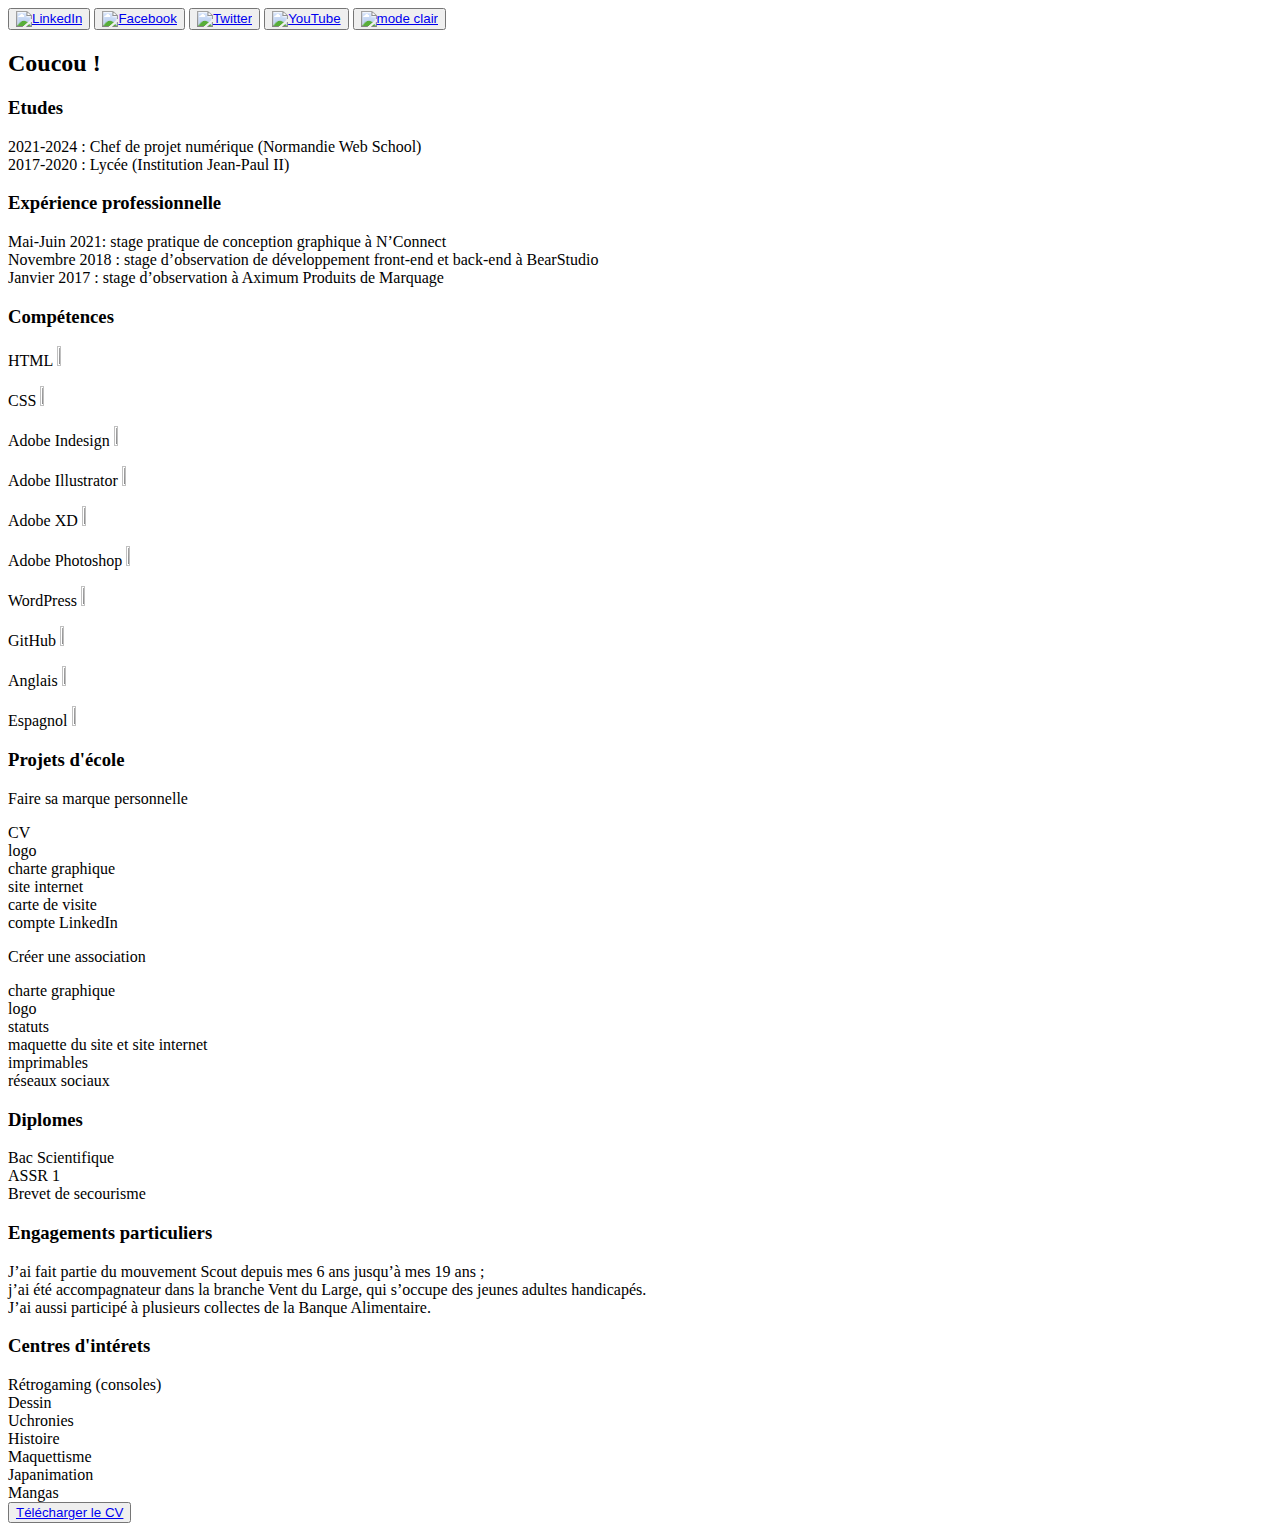
==== cv_sombre.html @ b702571b "Update cv_sombre.html" ====
<!DOCTYPE html>
<html lang="fr" prefix="og: https://ogp.me/ns#">
	<head>
		<meta charset="utf-8">
		<link rel="stylesheet" href="style_cv_sombre.css" />
		<title>Philéas Villette - CV</title>
	</head>
	<header>
		<div><!-- reseaux sociaux - liens -->
			<button class="icone"><a href="https://www.linkedin.com/in/phil%C3%A9as-villette-bb19411bb/"><img src="icones/linkedin_vectoriel.svg" height="15%" width="15%" alt="LinkedIn" title="aller sur LinkedIn"></img></a></button>
			<button class="icone"><a href="https://www.facebook.com/profile.php?id=100074001848680"><img src="icones/facebook_vectoriel.svg" height="15%" width="15%" alt="Facebook" title="aller sur Facebook"></img></a></button>
			<button class="icone"><a href="https://twitter.com/VillettePhileas"><img src="icones/twitter_vectoriel.svg" height="15%" width="15%" alt="Twitter" title="aller sur Twitter"></img></a></button>
			<button class="icone"><a href="https://www.youtube.com/"><img src="icones/youtube_vectoriel.svg" height="15%" width="15%" alt="YouTube" title="aller sur YouTube"></img></a></button>
			<button class="icone"><a href="index.html"><img src="icones/mode_clair.svg" height="15%" width="15%" alt="mode clair" title="passer au mode clair"></img></a></button>
		</div>
	</header>
	<body >
		<div class="margin"><!-- présentation -->
			<h2>
				Coucou !
			</h2>
		</div >
		<div class="margin"><!-- etudes -->
			<h3>Etudes</h3>
				<li>2021-2024 : Chef de projet numérique (Normandie Web School)</li>
				<li>2017-2020 : Lycée (Institution Jean-Paul II)</li>
		</div>
		<div class="margin"><!-- xp pro -->
			<h3>Expérience professionnelle</h3>
				<li>Mai-Juin 2021: stage pratique de conception graphique à N’Connect</li>
				<li>Novembre 2018 : stage d’observation de développement front-end et back-end à BearStudio</li>
				<li>Janvier 2017 : stage d’observation à Aximum Produits de Marquage</li>
		</div>
		<div class="margin"><!-- competences -->
			<h3>Compétences</h3>
			<p>HTML <img src="etoiles/4_etoiles.png" height="5%" width="5%"></img></p>
			<p>CSS <img src="etoiles/3_etoiles.png" height="5%" width="5%"></img></p>
			<p>Adobe Indesign <img src="etoiles/4_etoiles.png" height="5%" width="5%"></img></p>
			<p>Adobe Illustrator <img src="etoiles/4_etoiles.png" height="5%" width="5%"></img></p>
			<p>Adobe XD <img src="etoiles/4_etoiles.png" height="5%" width="5%"></img></p>
			<p>Adobe Photoshop <img src="etoiles/3_etoiles.png" height="5%" width="5%"></img></p>
			<p>WordPress <img src="etoiles/3_etoiles.png" height="5%" width="5%"></img></p>
			<p>GitHub <img src="etoiles/3_etoiles.png" height="5%" width="5%"></img></p>
			<p>Anglais <img src="etoiles/4_etoiles.png" height="5%" width="5%"></img></p>
			<p>Espagnol <img src="etoiles/2_etoiles.png" height="5%" width="5%"></img></p>
		</div>
		<div class="margin"> <!-- projets -->
			<h3>Projets d'école</h3>
			<p>Faire sa marque personnelle</p>
				<li>CV</li>
				<li>logo</li>
				<li>charte graphique</li>
				<li>site internet</li>
				<li>carte de visite</li>
				<li>compte LinkedIn</li>
			<p>Créer une association</p>
				<li>charte graphique</li>
				<li>logo</li>
				<li>statuts</li>
				<li>maquette du site et site internet</li>
				<li>imprimables</li>
				<li>réseaux sociaux</li>
				
		</div>
		<div class="margin"><!-- diplomes -->
			<h3>Diplomes</h3>
				<li>Bac Scientifique</li>
				<li>ASSR 1</li>
				<li>Brevet de secourisme</li>
		</div>
		<div class="margin"><!-- engagements particuliers -->
			<h3>Engagements particuliers</h3>
			<p>J’ai fait partie du mouvement Scout depuis mes 6 ans jusqu’à mes 19 ans ;</br>
			j’ai été accompagnateur dans la branche Vent du Large, qui s’occupe des jeunes adultes handicapés.</br>
			J’ai aussi participé à plusieurs collectes de la Banque Alimentaire.</p>
		</div>
		<div class="margin"><!-- centres d'interets -->
			<h3>Centres d'intérets</h3>
				<li>Rétrogaming (consoles)</li>
				<li>Dessin</li>
				<li>Uchronies</li>
				<li>Histoire</li>
				<li>Maquettisme</li>
				<li>Japanimation</li>
				<li>Mangas</li>
		</div>
		<div class="download">
			<button class="button"><a class="a" href="docs/cv_villette_phileas.pdf" download="cv_villette_phileas.pdf">Télécharger le CV</a></button> <!-- cv pdf -->
		</div>
	</body>
</html>
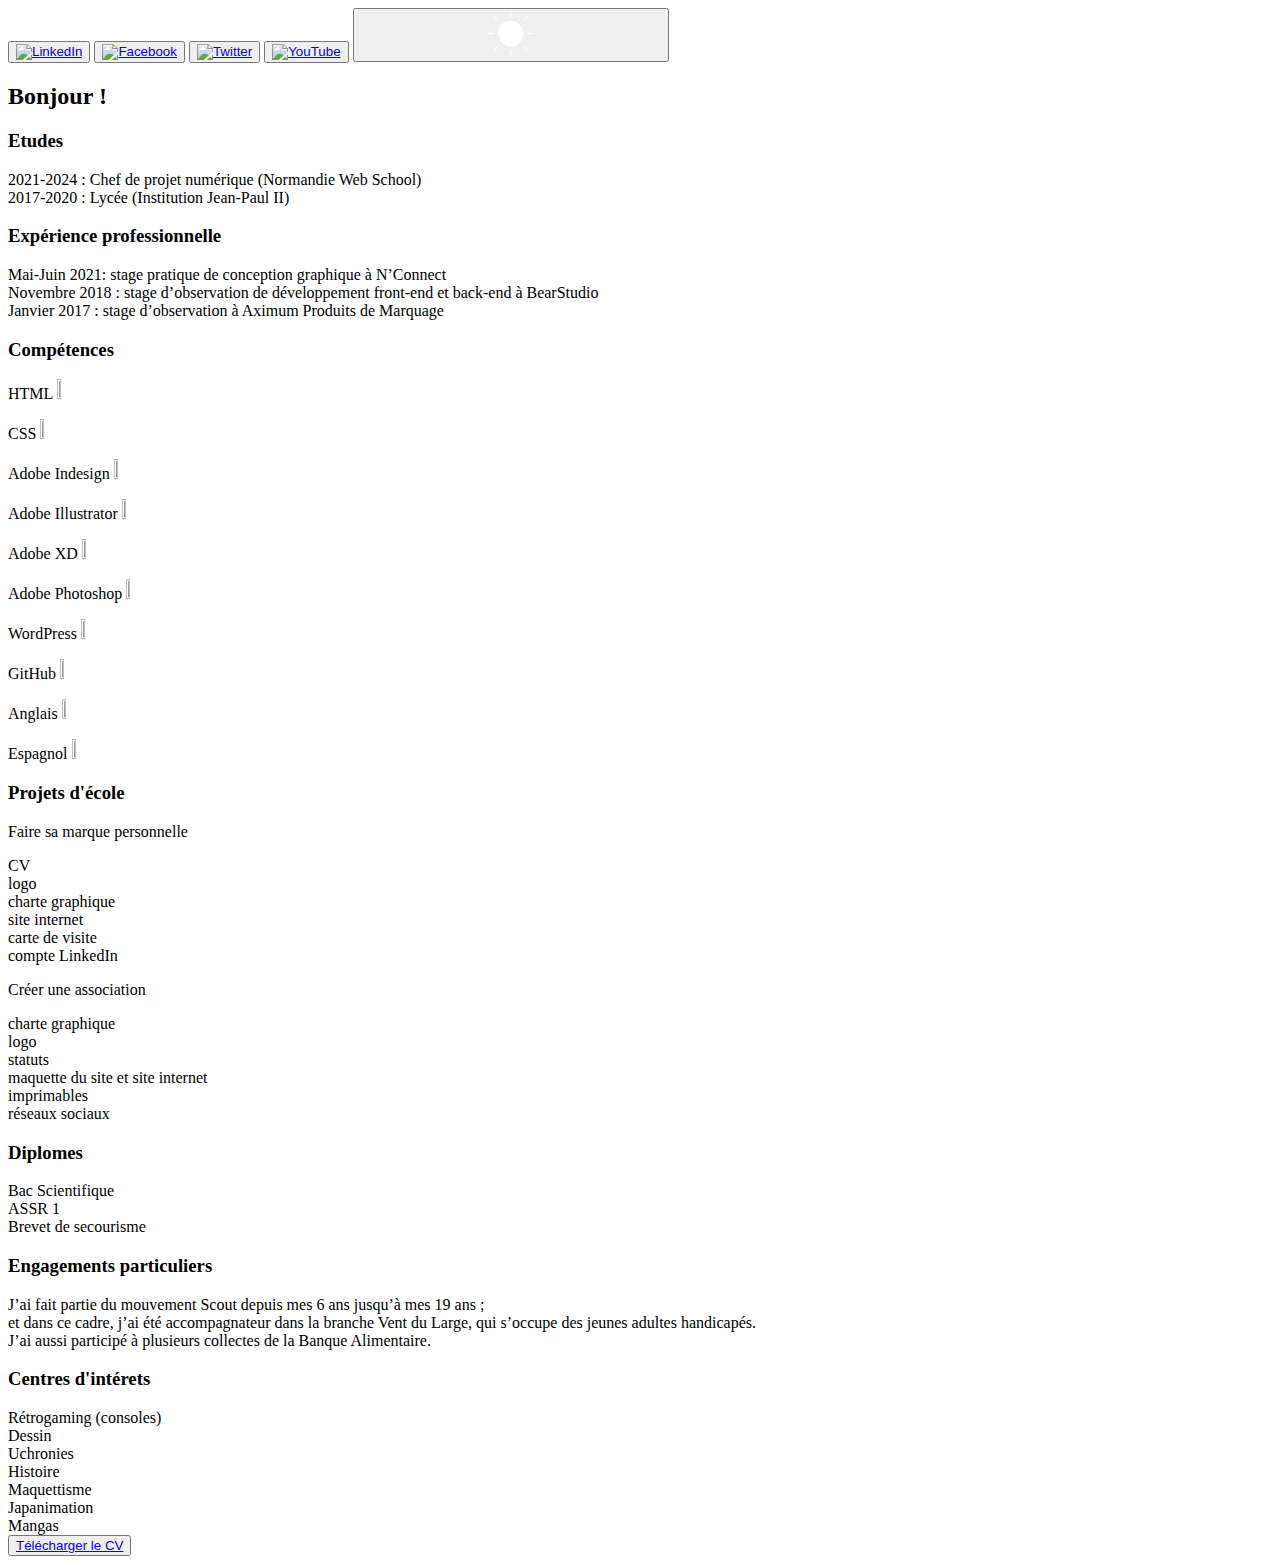
==== commit b6234b6e: "Update cv_sombre.html" ====
--- a/cv_sombre.html
+++ b/cv_sombre.html
@@ -17,7 +17,7 @@
 	<body >
 		<div class="margin"><!-- présentation -->
 			<h2>
-				Coucou !
+				Bonjour !
 			</h2>
 		</div >
 		<div class="margin"><!-- etudes -->
@@ -71,7 +71,7 @@
 		<div class="margin"><!-- engagements particuliers -->
 			<h3>Engagements particuliers</h3>
 			<p>J’ai fait partie du mouvement Scout depuis mes 6 ans jusqu’à mes 19 ans ;</br>
-			j’ai été accompagnateur dans la branche Vent du Large, qui s’occupe des jeunes adultes handicapés.</br>
+			et dans ce cadre, j’ai été accompagnateur dans la branche Vent du Large, qui s’occupe des jeunes adultes handicapés.</br>
 			J’ai aussi participé à plusieurs collectes de la Banque Alimentaire.</p>
 		</div>
 		<div class="margin"><!-- centres d'interets -->
@@ -85,7 +85,7 @@
 				<li>Mangas</li>
 		</div>
 		<div class="download">
-			<button class="button"><a class="a" href="docs/cv_villette_phileas.pdf" download="cv_villette_phileas.pdf">Télécharger le CV</a></button> <!-- cv pdf -->
+			<button class="button"><a class="a"href="docs/CV_Phileas_Villette.pdf" download="CV_Phileas_Villette.pdf">Télécharger le CV</a></button> <!-- cv pdf -->
 		</div>
 	</body>
 </html>
